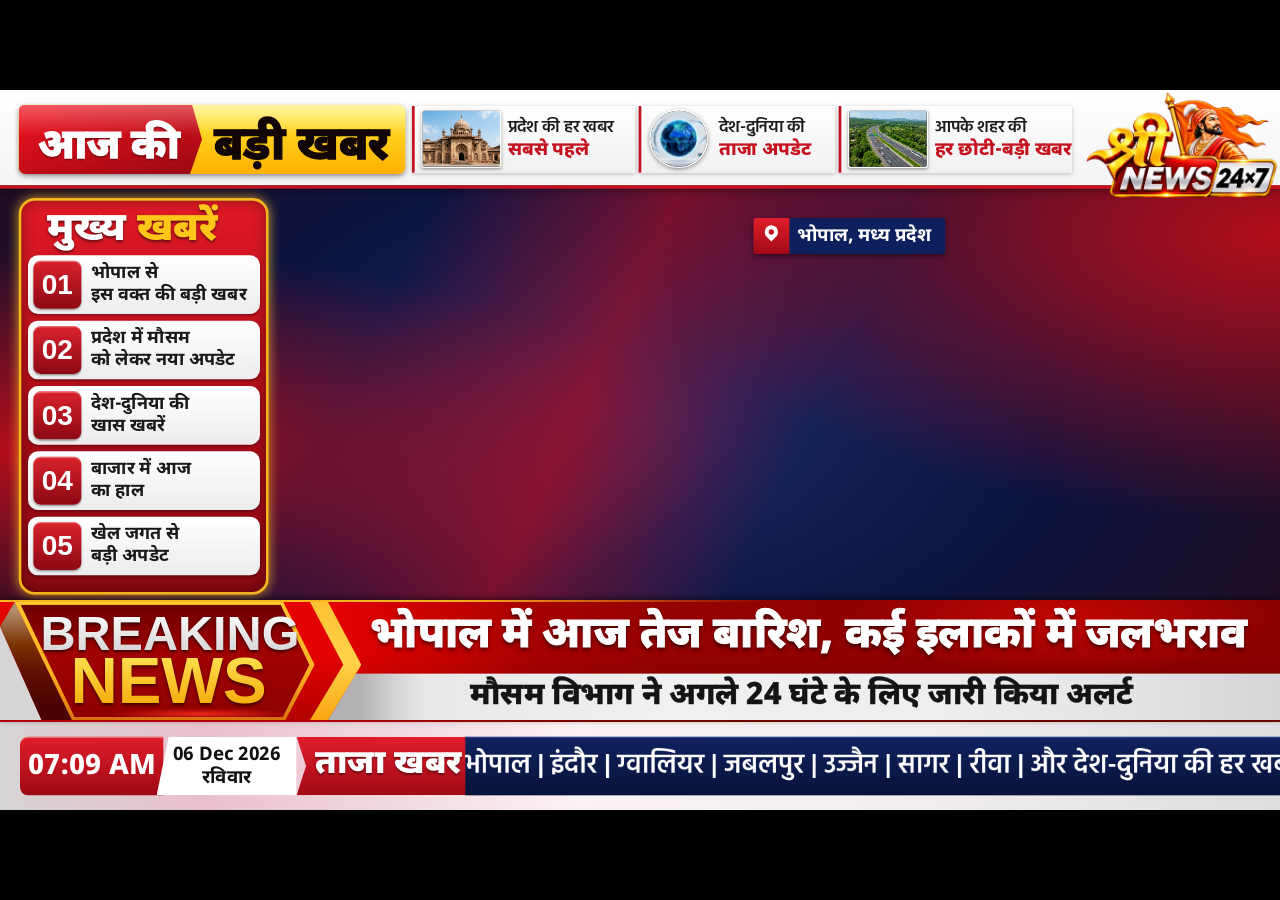
==== mobile_app/assets/web/index.html @ f92a4a5c "Add complete production-ready Flutter mobile app with local on-device FFmpeg, live Web UI monitor, E" ====
<!DOCTYPE html>
<html lang="hi">
<head>
<meta charset="UTF-8">
<meta name="viewport" content="width=device-width, initial-scale=1">
<title>SHRI NEWS 24×7 – Broadcast Template</title>
<link href="https://fonts.googleapis.com/css2?family=Hind:wght@500;600;700;800&family=Noto+Sans+Devanagari:wght@600;700;800;900&display=swap" rel="stylesheet">
<style>
@font-face {
  font-family: 'Hind';
  src: url('../fonts/Hind-Bold.ttf') format('truetype');
  font-weight: 700 900;
}
@font-face {
  font-family: 'Hind';
  src: url('../fonts/Hind-Regular.ttf') format('truetype');
  font-weight: 400 600;
}

*{box-sizing:border-box;margin:0;padding:0}
html,body{width:100%;height:100%;background:#000;overflow:hidden}
body{display:flex;align-items:center;justify-content:center}
#canvas{position:absolute;left:50%;top:50%;width:1920px;height:1080px;transform-origin:0 0;overflow:hidden;
 font-family:'Hind','Noto Sans Devanagari',sans-serif;font-weight:700;color:#111;
 background:radial-gradient(ellipse at 50% 45%,#1b2a6b 0%,#0c1440 45%,#2a0a14 100%)}
.abs{position:absolute}

/* backdrop red glow */
.glow{position:absolute;inset:0;background:
 linear-gradient(115deg,transparent 30%,rgba(200,10,25,.55) 45%,transparent 60%),
 radial-gradient(ellipse at 0 50%,#b30d1c 0,transparent 40%),
 radial-gradient(ellipse at 100% 20%,#b30d1c 0,transparent 35%);z-index:2}

/* HEADER NAVBAR */
#header{left:0;top:0;width:1920px;height:148px;background:linear-gradient(#ffffff,#f4f4f4);border-bottom:5px solid #c4121f;box-shadow:0 4px 14px rgba(0,0,0,.45);z-index:10}

/* BANNER */
#banner{left:28px;top:22px;width:580px;height:104px;border-radius:10px;overflow:hidden;background:linear-gradient(180deg,#fff27a 0,#ffd21f 40%,#ffb000 100%);box-shadow:0 3px 8px rgba(0,0,0,.45);z-index:20}
#banner:after{content:"";position:absolute;inset:0;background:linear-gradient(180deg,rgba(255,255,255,.3),rgba(255,255,255,0) 45%);pointer-events:none}
#banner .red{position:absolute;left:0;top:0;width:290px;height:104px;background:linear-gradient(165deg,#f2131f 0,#c30d18 55%,#960812 100%);clip-path:polygon(0 0,260px 0,275px 52px,257px 104px,0 104px)}
.fit{position:absolute;white-space:nowrap;line-height:1;transform:translate(-50%,-50%);width:max-content;font-family:'Hind','Noto Sans Devanagari',sans-serif}
.bt1{color:#fff;font-weight:800;-webkit-text-stroke:2px #fff;text-shadow:0 3px 3px rgba(0,0,0,.45);z-index:2}
.bt2{color:#120606;font-weight:800;-webkit-text-stroke:2px #120606;z-index:2}

/* HEADER CARDS */
.card{top:24px;height:100px;background:linear-gradient(#ffffff,#f0f0f0);border-left:4px solid #c4121f;box-shadow:0 2px 6px rgba(0,0,0,.25);display:flex;flex-direction:column;justify-content:center;z-index:20}
.card.card-1{left:618px;width:334px;padding-left:140px}
.card.card-2{left:958px;width:294px;padding-left:116px}
.card.card-3{left:1258px;width:350px;padding-left:140px}

.card .a{font-size:25px;line-height:32px;color:#1c1c1c;font-weight:600;letter-spacing:-0.2px}
.card .b{font-size:28px;line-height:34px;color:#c4121f;font-weight:800;letter-spacing:-0.2px}

.thumb-box{position:absolute;left:10px;top:5px;width:120px;height:88px;border-radius:4px;border:2px solid #fff;box-shadow:0 2px 5px rgba(0,0,0,.4);overflow:hidden;background:#222;display:flex;align-items:center;justify-content:center}
.thumb-box img{width:100%;height:100%;object-fit:cover;display:block}

/* Globe circular thumbnail */
.thumb-box.globe-box{left:12px;top:5px;width:88px;height:88px;border-radius:50%;border:2px solid #ffffff;box-shadow:0 2px 6px rgba(0,0,0,.45)}

/* LOGO BADGE */
#logo {
  left: 1625px;
  top: 0px;
  width: 295px;
  height: 172px;
  z-index: 30;
  display: flex;
  align-items: center;
  justify-content: center;
  overflow: hidden;
}
#logo img, #logo #logoImg {
  width: 100%;
  height: 100%;
  object-fit: contain;
  display: block;
}

/* LEFT PANEL */
#left{left:28px;top:162px;width:375px;height:595px;border-radius:24px;border:4px solid #f5b81c;
 background:linear-gradient(180deg,#e01a25,#a50b17 60%,#8a0813);box-shadow:0 0 18px rgba(255,190,40,.8),inset 0 0 20px rgba(0,0,0,.35);z-index:20}
#left h2{position:absolute;left:38px;top:4px;font-size:60px;line-height:80px;font-weight:900;color:#fff;text-shadow:0 3px 4px rgba(0,0,0,.5)}
#left h2 span{color:#ffc61a}
.news{position:absolute;left:10px;width:348px;height:88px;border-radius:15px;background:linear-gradient(#ffffff,#ececec);box-shadow:0 2px 4px rgba(0,0,0,.4);display:flex;align-items:center}
.num{width:72px;height:72px;margin-left:8px;border-radius:11px;background:linear-gradient(#d9232d,#8d0813);color:#fff;font:800 42px/72px 'Hind',sans-serif;text-align:center;box-shadow:inset 0 2px 0 rgba(255,255,255,.35),0 2px 3px rgba(0,0,0,.4)}
.news .tx{margin-left:14px;font-size:27px;line-height:33px;color:#1a1a1a;font-weight:700;width:235px}

/* LOCATION TAG */
#loc{left:1130px;top:192px;height:54px;display:flex;box-shadow:0 3px 8px rgba(0,0,0,.5);z-index:20;border-radius:4px;overflow:hidden}
#loc .pin{width:54px;height:54px;background:linear-gradient(#e11d2a,#a00a16);position:relative}
#loc .pin:after{content:"";position:absolute;left:17px;top:10px;width:20px;height:20px;border-radius:50% 50% 50% 0;background:#fff;transform:rotate(-45deg);top:11px}
#loc .pin:before{content:"";position:absolute;left:23px;top:17px;width:8px;height:8px;border-radius:50%;background:#c4121f;z-index:2}
#loc .nm{background:#0d1f5c;color:#fff;font-size:28px;line-height:54px;padding:0 22px 0 12px;font-weight:700}

/* MAIN AREA FRAME (footage frame) */
#frame{left:575px;top:173px;width:770px;height:567px;border:none;box-shadow:none;background:transparent;z-index:4}

/* BREAKING NEWS BAND */
#brk{left:0;top:765px;width:1920px;height:183px;overflow:hidden;box-shadow:0 -3px 8px rgba(0,0,0,.5);
 background:radial-gradient(ellipse 320px 90px at 1600px 25px,rgba(235,10,5,.55),transparent),
 linear-gradient(180deg,rgba(0,0,0,0) 0,rgba(0,0,0,0) 45%,rgba(0,0,0,.22) 100%),
 linear-gradient(90deg,#e30101 0,#e30101 26%,#c80300 34%,#a50100 42%,#960101 52%,#900100 70%,#8c0100 100%);z-index:20}
#brk:before{content:"";position:absolute;left:0;top:0;width:100%;height:3px;background:linear-gradient(90deg,#f9b61e 0,#f9b61e 35%,rgba(249,182,30,0) 60%);z-index:9}

#sub{position:absolute;left:480px;top:110px;width:1440px;height:70px;background:linear-gradient(90deg,#b3b1b1 0,#b3b1b1 4%,#d6d4d4 8%,#e9e8e8 11%,#f0f0ef 36%,#efeeed 64%,#e2e3e3 85%,#d5d5d5 100%);clip-path:polygon(54px 0,100% 0,100% 100%,12px 100%)}
#brk .hs{color:#fff;font-weight:800;text-shadow:0 4px 6px rgba(0,0,0,.6);-webkit-text-stroke:1.5px #fff}
#sub .st{color:#141414;font-weight:800;-webkit-text-stroke:0.5px #141414}
#hl{position:absolute;left:545px;width:1335px;top:10px;height:90px;display:flex;align-items:center;justify-content:center;text-align:center;white-space:nowrap;overflow:hidden;z-index:22;transform:none !important}
#subt{position:absolute;left:65px;width:1315px;top:0;height:70px;display:flex;align-items:center;justify-content:center;text-align:center;white-space:nowrap;overflow:hidden;z-index:22;transform:none !important}

#band{position:absolute;inset:0;background:linear-gradient(180deg,#b0906f 0,#b4906f 8%,#7c3304 36%,#5e0e04 60%,#4c0303 85%,#490101 100%);clip-path:polygon(0 40px,22px 3px,108px 180px,62px 180px)}
#lc{position:absolute;inset:0;background:#d7d6d6;clip-path:polygon(0 40px,62px 180px,0 180px)}
#hexo,#hexi,#gold{position:absolute;left:0;top:0;width:560px;height:183px}
#hexo{background:linear-gradient(180deg,#ffc933 0,#f9b020 60%,#d9700e 100%);clip-path:polygon(22px 3px,425px 3px,472px 97px,428px 180px,108px 180px)}
#hexi{background:radial-gradient(ellipse 140px 9px at 300px 171px,rgba(255,45,30,.8),transparent),linear-gradient(180deg,#650100 0,#7a0000 14%,#a00200 44%,#940100 80%,#8c0100 100%);clip-path:polygon(31px 7px,421px 7px,464px 97px,424px 176px,112px 176px)}
#gold{background:linear-gradient(180deg,#fcc132 0,#ffd24a 50%,#f9a510 100%);clip-path:polygon(465px 3px,492px 3px,542px 97px,492px 180px,465px 180px,515px 97px)}

#bn1,#bn2{font-family:Arial,Helvetica,sans-serif;font-weight:900;color:transparent;-webkit-background-clip:text;background-clip:text;filter:drop-shadow(0 3px 2px rgba(0,0,0,.6))}
#bn1{background-image:linear-gradient(180deg,#fff,#cfcfcf)}
#bn2{background-image:linear-gradient(180deg,#ffe85a,#f4a400)}

/* BOTTOM TICKER & TIME BAR */
#under{left:0;top:948px;width:1920px;height:132px;background:linear-gradient(90deg,#d6d4d4 0,#e9c0cc 16%,#faf1f2 45%,#f2eeee 70%,#dedede 100%);z-index:18}
#time{left:30px;top:970px;width:215px;height:88px;border-radius:12px 0 0 12px;background:linear-gradient(#e11d2a,#9c0914);color:#fff;font-size:42px;line-height:92px;text-align:center;font-weight:800;box-shadow:inset 0 2px 0 rgba(255,255,255,.35);z-index:22}
#date{left:235px;top:970px;width:210px;height:88px;background:#fff;clip-path:polygon(18px 0,100% 0,100% 100%,0 100%);text-align:center;font-size:28px;line-height:34px;padding-top:11px;color:#111;font-weight:700;z-index:22}
#label{left:445px;top:970px;width:260px;height:88px;background:linear-gradient(#e11d2a,#a00a16);clip-path:polygon(0 0,100% 0,100% 100%,0 100%,14px 50%);color:#fff;font-size:50px;line-height:84px;font-weight:900;text-align:center;padding-left:14px;text-shadow:0 3px 3px rgba(0,0,0,.4);z-index:22}
#ticker{left:698px;top:970px;width:1222px;height:88px;background:linear-gradient(#10215f,#081338);overflow:hidden;border-top:2px solid #2a3f8f;z-index:22}
#track{position:absolute;left:0;top:0;white-space:nowrap;display:inline-block;color:#fff;font-size:40px;line-height:84px;font-weight:600;animation:scroll 40s linear infinite;will-change:transform}
#track span{padding-right:140px}
@keyframes scroll{from{transform:translateX(0)}to{transform:translateX(-50%)}}
</style>
</head>
<body>
<div id="canvas">
 <div class="glow"></div>

 <!-- HEADER -->
 <div id="header" class="abs"></div>

 <!-- BANNER -->
 <div id="banner" class="abs">
  <div class="red"></div>
  <div class="fit bt1" data-w="212" data-cx="136" data-by="81">आज की</div>
  <div class="fit bt2" data-w="265" data-cx="425" data-by="81">बड़ी खबर</div>
 </div>

 <!-- 3 TOP CARDS WITH IMAGES -->
 <!-- Card 1: Palace -->
 <div class="card card-1 abs">
  <div class="thumb-box"><img src="palace.jpg" alt="प्रदेश की हर खबर"></div>
  <div class="a">प्रदेश की हर खबर</div>
  <div class="b">सबसे पहले</div>
 </div>

 <!-- Card 2: Globe -->
 <div class="card card-2 abs">
  <div class="thumb-box globe-box"><img src="globe.jpg" alt="देश-दुनिया की"></div>
  <div class="a">देश-दुनिया की</div>
  <div class="b">ताजा अपडेट</div>
 </div>

 <!-- Card 3: Street / Highway -->
 <div class="card card-3 abs">
  <div class="thumb-box"><img src="highway.jpg" alt="आपके शहर की"></div>
  <div class="a">आपके शहर की</div>
  <div class="b">हर छोटी-बड़ी खबर</div>
 </div>

 <!-- TOP RIGHT LOGO BADGE -->
 <div id="logo" class="abs">
  <img id="logoImg" src="logo.png" alt="Channel Logo">
 </div>

 <!-- LEFT PANEL -->
 <div id="left" class="abs">
  <h2>मुख्य <span>खबरें</span></h2>
  <div id="list"></div>
 </div>

 <!-- FOOTAGE FRAME & LOCATION -->
 <div id="frame" class="abs"></div>
 <div id="loc" class="abs"><div class="pin"></div><div class="nm" id="location"></div></div>

 <!-- BREAKING NEWS BANNER -->
 <div id="brk" class="abs">
  <div id="sub"><div id="subt" class="fit st" data-w="1023" data-max="52" data-cx="686" data-by="54"></div></div>
  <div id="hl" class="fit hs" data-w="1230" data-max="80" data-cx="1210" data-by="83"></div>
  <div id="band"></div><div id="lc"></div>
  <div id="hexo"></div><div id="hexi"></div><div id="gold"></div>
  <div id="bn1" class="fit" data-w="380" data-cx="255" data-by="77">BREAKING</div>
  <div id="bn2" class="fit" data-w="285" data-cx="254" data-by="155">NEWS</div>
 </div>

 <!-- BOTTOM BAR -->
 <div id="under" class="abs"></div>
 <div id="time" class="abs"></div>
 <div id="date" class="abs"></div>
 <div id="label" class="abs">ताजा खबर</div>
 <div id="ticker" class="abs"><div id="track"></div></div>
</div>

<script>
const CONFIG = {
  mainHeadline: "भोपाल में आज तेज बारिश, कई इलाकों में जलभराव",
  subtitle: "मौसम विभाग ने अगले 24 घंटे के लिए जारी किया अलर्ट",
  location: "भोपाल, मध्य प्रदेश",
  sideHeadlines: [
    "भोपाल से<br>इस वक्त की बड़ी खबर",
    "प्रदेश में मौसम<br>को लेकर नया अपडेट",
    "देश-दुनिया की<br>खास खबरें",
    "बाजार में आज<br>का हाल",
    "खेल जगत से<br>बड़ी अपडेट"
  ],
  tickerText: "भोपाल | इंदौर | ग्वालियर | जबलपुर | उज्जैन | सागर | रीवा | और देश-दुनिया की हर खबर",
  useSystemClock: true,          // false = use fixedTime/fixedDate
  fixedTime: "10:25 AM",
  fixedDate: "28 Oct 2026",
  fixedWeekday: "मंगलवार"
};

const $ = id => document.getElementById(id);
$('hl').textContent = CONFIG.mainHeadline;
$('subt').textContent = CONFIG.subtitle;
$('location').textContent = CONFIG.location;
$('list').innerHTML = CONFIG.sideHeadlines.map((h,i)=>
  `<div class="news" style="top:${82+i*98}px"><div class="num">0${i+1}</div><div class="tx">${h}</div></div>`).join('');
$('track').innerHTML = `<span>${CONFIG.tickerText}</span><span>${CONFIG.tickerText}</span>`;

const days = ["रविवार","सोमवार","मंगलवार","बुधवार","गुरुवार","शुक्रवार","शनिवार"];
const mons = ["Jan","Feb","Mar","Apr","May","Jun","Jul","Aug","Sep","Oct","Nov","Dec"];
function tick(){
  if(!CONFIG.useSystemClock){
    $('time').textContent = CONFIG.fixedTime;
    $('date').innerHTML = CONFIG.fixedDate + "<br>" + CONFIG.fixedWeekday;
    return;
  }
  const d = new Date();
  let h = d.getHours(), ap = h>=12?"PM":"AM"; h = h%12||12;
  $('time').textContent = `${String(h).padStart(2,'0')}:${String(d.getMinutes()).padStart(2,'0')} ${ap}`;
  $('date').innerHTML = `${String(d.getDate()).padStart(2,'0')} ${mons[d.getMonth()]} ${d.getFullYear()}<br>${days[d.getDay()]}`;
}
tick(); setInterval(tick, 1000);

const _cv=document.createElement('canvas').getContext('2d');
function fitAll(){
  document.querySelectorAll('.fit').forEach(el=>{
    if(el.id==='hl'){
      const cs=getComputedStyle(el);
      _cv.font=(cs.fontWeight||'800')+' 100px '+(cs.fontFamily||"'Hind', sans-serif");
      const m=_cv.measureText(el.textContent);
      let fs=Math.min(68, Math.max(38, Math.floor(100*1335/(m.width||1))));
      el.style.fontSize=fs+'px';
      return;
    }
    if(el.id==='subt'){
      const cs=getComputedStyle(el);
      _cv.font=(cs.fontWeight||'800')+' 100px '+(cs.fontFamily||"'Hind', sans-serif");
      const m=_cv.measureText(el.textContent);
      let fs=Math.min(46, Math.max(26, Math.floor(100*1315/(m.width||1))));
      el.style.fontSize=fs+'px';
      return;
    }
    const cs=getComputedStyle(el);
    _cv.font=(cs.fontWeight||'800')+' 100px '+(cs.fontFamily||"'Hind', sans-serif");
    const m=_cv.measureText(el.textContent);
    const L=m.actualBoundingBoxLeft||0, Rr=m.actualBoundingBoxRight||m.width;
    const inkW=(L+Rr)||m.width, inkH=(m.actualBoundingBoxAscent+m.actualBoundingBoxDescent)||0;
    let fs=100*(+el.dataset.w)/(inkW||1);
    if(el.dataset.h&&inkH) fs=Math.min(fs,100*(+el.dataset.h)/inkH);
    if(el.dataset.max) fs=Math.min(fs,+el.dataset.max);
    const k=fs/100;
    const fa=m.fontBoundingBoxAscent, fd=m.fontBoundingBoxDescent;
    const lineCentreAboveBase=(fa!==undefined)?(fa-fd)/2*k:fs*0.3;
    const dx=(Rr-L)/2*k-m.width*k/2;
    el.style.fontSize=fs+'px';
    el.style.left=(+el.dataset.cx-dx)+'px';
    el.style.top=(+el.dataset.by-lineCentreAboveBase)+'px';
  });
}
fitAll(); addEventListener('load',fitAll); setTimeout(fitAll,1200);
if(document.fonts&&document.fonts.load){
  Promise.all([document.fonts.load('800 40px Hind','आज'),document.fonts.load('800 40px "Noto Sans Devanagari"','आज')]).then(fitAll).catch(()=>{});
}

function fit(){
  const s = Math.min(innerWidth/1920, innerHeight/1080);
  const c = $('canvas');
  c.style.transform = `scale(${s})`;
  c.style.marginLeft = (-960*s)+'px';
  c.style.marginTop = (-540*s)+'px';
}
addEventListener('resize', fit); fit();
</script>
</body>
</html>
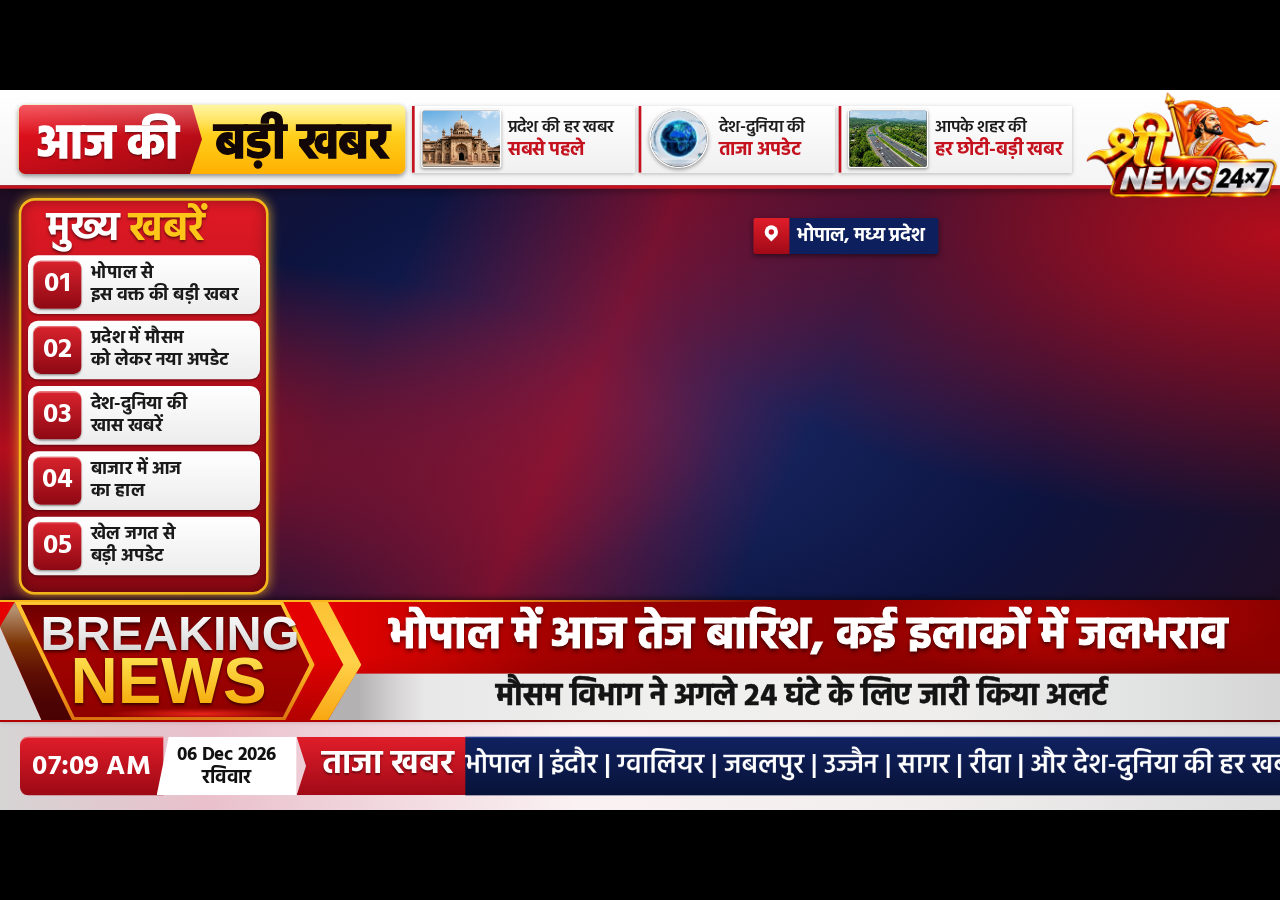
==== commit a588e1b3: "fix(flutter): restore verified 3.24.5 CI scaffold with Appodeal mirror, native Edge-TTS WebSocket, a" ====
--- a/mobile_app/assets/web/index.html
+++ b/mobile_app/assets/web/index.html
@@ -8,12 +8,12 @@
 <style>
 @font-face {
   font-family: 'Hind';
-  src: url('../fonts/Hind-Bold.ttf') format('truetype');
+  src: url('fonts/Hind-Bold.ttf') format('truetype'), url('../fonts/Hind-Bold.ttf') format('truetype');
   font-weight: 700 900;
 }
 @font-face {
   font-family: 'Hind';
-  src: url('../fonts/Hind-Regular.ttf') format('truetype');
+  src: url('fonts/Hind-Regular.ttf') format('truetype'), url('../fonts/Hind-Regular.ttf') format('truetype');
   font-weight: 400 600;
 }
 
@@ -290,6 +290,24 @@
   c.style.marginTop = (-540*s)+'px';
 }
 addEventListener('resize', fit); fit();
+
+window.prepareForOverlayExport = function() {
+  document.body.style.background = 'transparent';
+  var cv = $('canvas');
+  if (cv) cv.style.background = 'transparent';
+  var gl = document.querySelector('.glow');
+  if (gl) gl.style.display = 'none';
+  var fr = $('frame');
+  if (fr) fr.style.background = 'transparent';
+};
+
+window.restoreAfterOverlayExport = function() {
+  document.body.style.background = '#000';
+  var cv = $('canvas');
+  if (cv) cv.style.background = 'radial-gradient(ellipse at 50% 45%,#1b2a6b 0%,#0c1440 45%,#2a0a14 100%)';
+  var gl = document.querySelector('.glow');
+  if (gl) gl.style.display = 'block';
+};
 </script>
 </body>
 </html>
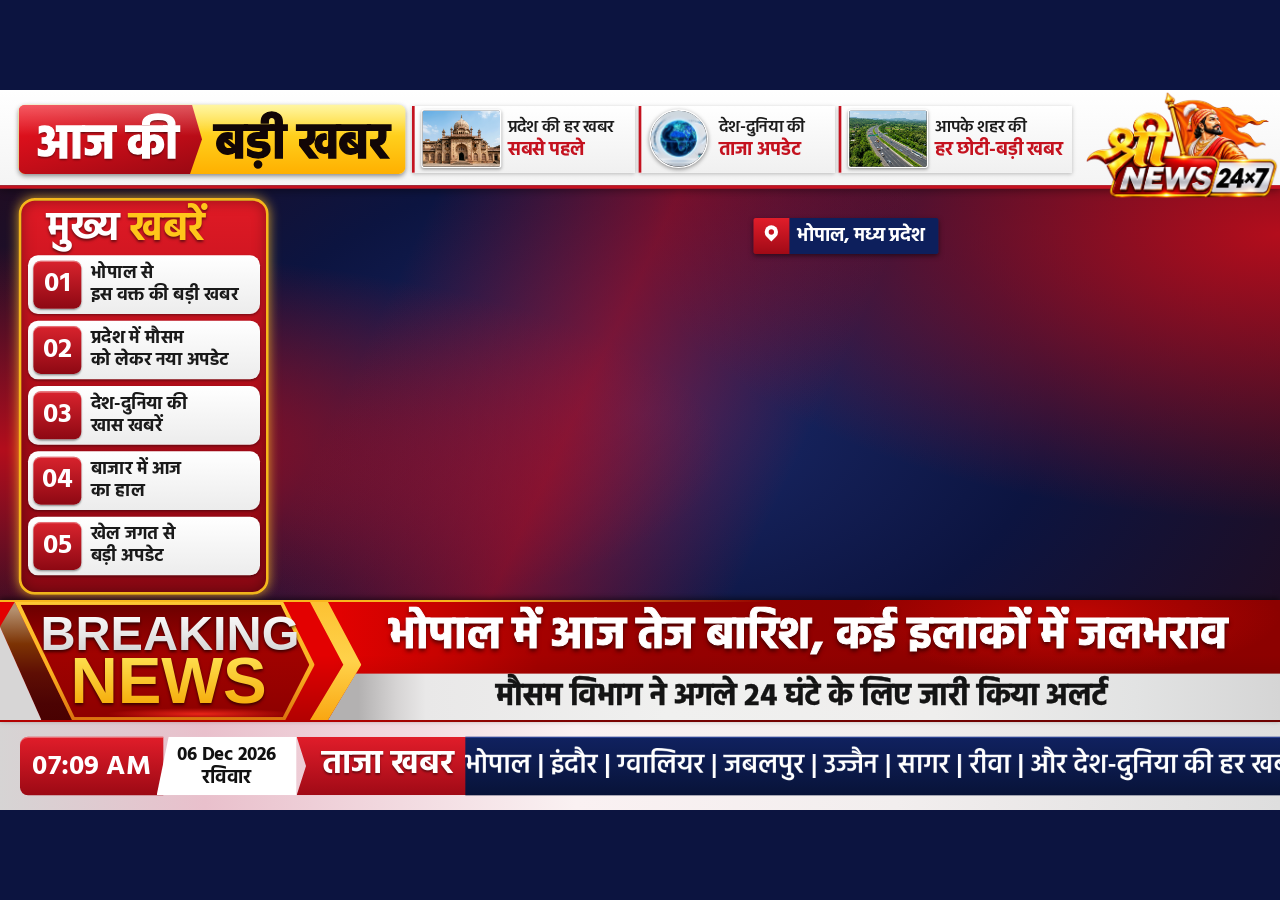
==== commit 9c74a15d: "fix(mobile): resolve WebView monitor canvas alignment and add resilient TTS with Google Hindi fallba" ====
--- a/mobile_app/assets/web/index.html
+++ b/mobile_app/assets/web/index.html
@@ -18,9 +18,9 @@
 }
 
 *{box-sizing:border-box;margin:0;padding:0}
-html,body{width:100%;height:100%;background:#000;overflow:hidden}
-body{display:flex;align-items:center;justify-content:center}
-#canvas{position:absolute;left:50%;top:50%;width:1920px;height:1080px;transform-origin:0 0;overflow:hidden;
+html,body{width:100%;height:100%;background:#0c1440;overflow:hidden;margin:0;padding:0}
+body{display:block;position:relative}
+#canvas{position:absolute;left:0;top:0;width:1920px;height:1080px;transform-origin:top left;overflow:hidden;
  font-family:'Hind','Noto Sans Devanagari',sans-serif;font-weight:700;color:#111;
  background:radial-gradient(ellipse at 50% 45%,#1b2a6b 0%,#0c1440 45%,#2a0a14 100%)}
 .abs{position:absolute}
@@ -283,13 +283,25 @@
 }
 
 function fit(){
-  const s = Math.min(innerWidth/1920, innerHeight/1080);
+  const vw = window.innerWidth || document.documentElement.clientWidth || document.body.clientWidth || 360;
+  const vh = window.innerHeight || document.documentElement.clientHeight || document.body.clientHeight || 202;
+  const s = Math.min(vw / 1920, vh / 1080);
   const c = $('canvas');
-  c.style.transform = `scale(${s})`;
-  c.style.marginLeft = (-960*s)+'px';
-  c.style.marginTop = (-540*s)+'px';
-}
-addEventListener('resize', fit); fit();
+  if (c) {
+    c.style.transformOrigin = 'top left';
+    c.style.transform = 'scale(' + s + ')';
+    c.style.left = Math.max(0, (vw - 1920 * s) / 2) + 'px';
+    c.style.top = Math.max(0, (vh - 1080 * s) / 2) + 'px';
+    c.style.marginLeft = '0px';
+    c.style.marginTop = '0px';
+  }
+}
+window.addEventListener('resize', fit);
+window.addEventListener('load', fit);
+fit();
+setTimeout(fit, 100);
+setTimeout(fit, 400);
+setTimeout(fit, 1000);
 
 window.prepareForOverlayExport = function() {
   document.body.style.background = 'transparent';
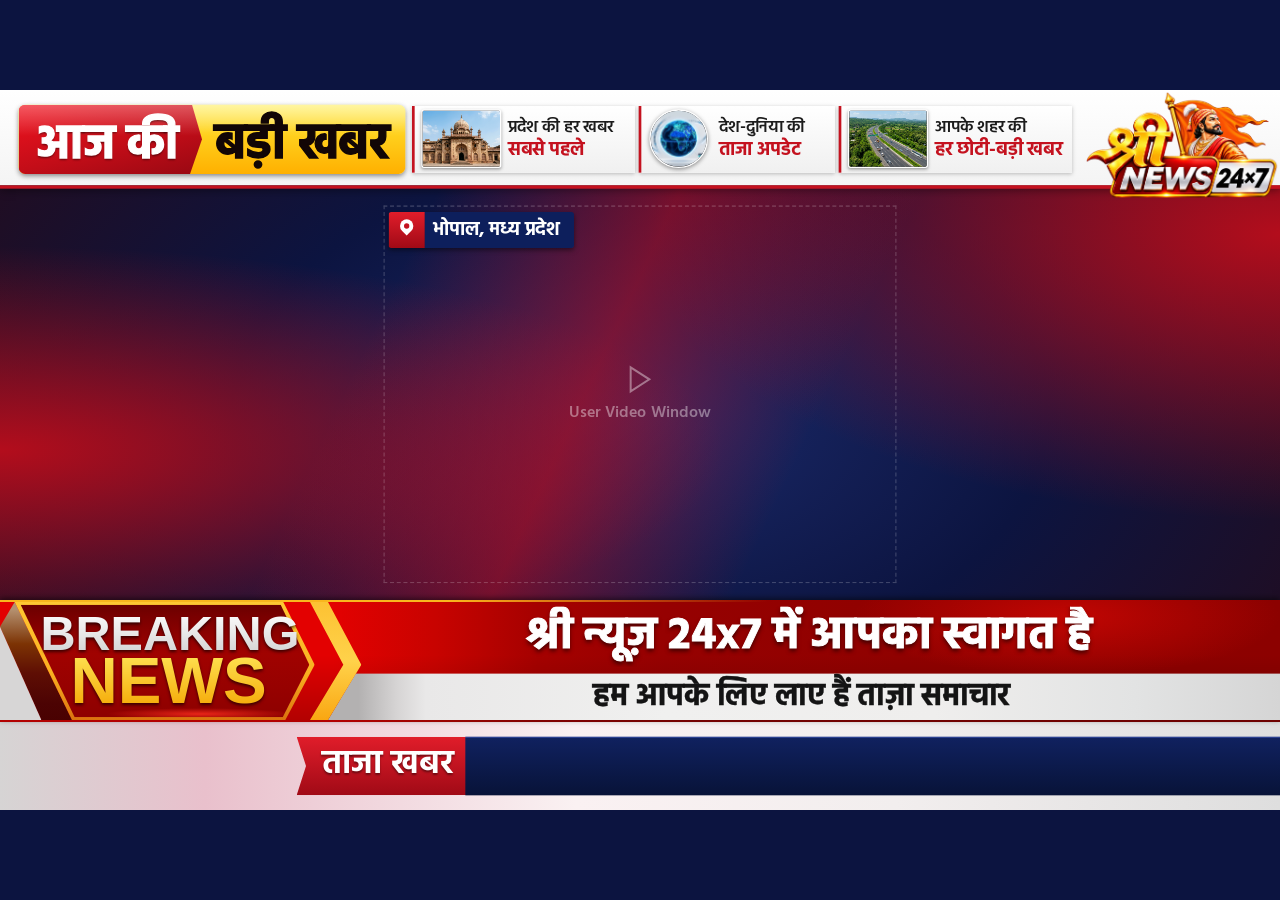
==== commit 6f098ff7: "feat(mobile): match 100% web architecture from 6b456bd with in-frame live footage, 4-step setup, 4 T" ====
--- a/mobile_app/assets/web/index.html
+++ b/mobile_app/assets/web/index.html
@@ -78,7 +78,7 @@
 
 /* LEFT PANEL */
 #left{left:28px;top:162px;width:375px;height:595px;border-radius:24px;border:4px solid #f5b81c;
- background:linear-gradient(180deg,#e01a25,#a50b17 60%,#8a0813);box-shadow:0 0 18px rgba(255,190,40,.8),inset 0 0 20px rgba(0,0,0,.35);z-index:20}
+ background:linear-gradient(180deg,#e01a25,#a50b17 60%,#8a0813);box-shadow:0 0 18px rgba(255,190,40,.8),inset 0 0 20px rgba(0,0,0,.35);z-index:20;display:none;}
 #left h2{position:absolute;left:38px;top:4px;font-size:60px;line-height:80px;font-weight:900;color:#fff;text-shadow:0 3px 4px rgba(0,0,0,.5)}
 #left h2 span{color:#ffc61a}
 .news{position:absolute;left:10px;width:348px;height:88px;border-radius:15px;background:linear-gradient(#ffffff,#ececec);box-shadow:0 2px 4px rgba(0,0,0,.4);display:flex;align-items:center}
@@ -86,14 +86,17 @@
 .news .tx{margin-left:14px;font-size:27px;line-height:33px;color:#1a1a1a;font-weight:700;width:235px}
 
 /* LOCATION TAG */
-#loc{left:1130px;top:192px;height:54px;display:flex;box-shadow:0 3px 8px rgba(0,0,0,.5);z-index:20;border-radius:4px;overflow:hidden}
+#loc{left:583px;top:183px;height:54px;display:flex;box-shadow:0 3px 8px rgba(0,0,0,.5);z-index:20;border-radius:4px;overflow:hidden}
 #loc .pin{width:54px;height:54px;background:linear-gradient(#e11d2a,#a00a16);position:relative}
 #loc .pin:after{content:"";position:absolute;left:17px;top:10px;width:20px;height:20px;border-radius:50% 50% 50% 0;background:#fff;transform:rotate(-45deg);top:11px}
 #loc .pin:before{content:"";position:absolute;left:23px;top:17px;width:8px;height:8px;border-radius:50%;background:#c4121f;z-index:2}
 #loc .nm{background:#0d1f5c;color:#fff;font-size:28px;line-height:54px;padding:0 22px 0 12px;font-weight:700}
 
 /* MAIN AREA FRAME (footage frame) */
-#frame{left:575px;top:173px;width:770px;height:567px;border:none;box-shadow:none;background:transparent;z-index:4}
+#frame{left:575px;top:173px;width:770px;height:567px;border:none;box-shadow:none;background:transparent;z-index:4;overflow:hidden;}
+
+/* NEWS ANCHOR LAYER */
+#anchor{display:none;position:absolute;z-index:14;pointer-events:none;align-items:flex-end;justify-content:center;width:720px;height:620px;}
 
 /* BREAKING NEWS BAND */
 #brk{left:0;top:765px;width:1920px;height:183px;overflow:hidden;box-shadow:0 -3px 8px rgba(0,0,0,.5);
@@ -121,8 +124,8 @@
 
 /* BOTTOM TICKER & TIME BAR */
 #under{left:0;top:948px;width:1920px;height:132px;background:linear-gradient(90deg,#d6d4d4 0,#e9c0cc 16%,#faf1f2 45%,#f2eeee 70%,#dedede 100%);z-index:18}
-#time{left:30px;top:970px;width:215px;height:88px;border-radius:12px 0 0 12px;background:linear-gradient(#e11d2a,#9c0914);color:#fff;font-size:42px;line-height:92px;text-align:center;font-weight:800;box-shadow:inset 0 2px 0 rgba(255,255,255,.35);z-index:22}
-#date{left:235px;top:970px;width:210px;height:88px;background:#fff;clip-path:polygon(18px 0,100% 0,100% 100%,0 100%);text-align:center;font-size:28px;line-height:34px;padding-top:11px;color:#111;font-weight:700;z-index:22}
+#time{left:30px;top:970px;width:215px;height:88px;border-radius:12px 0 0 12px;background:linear-gradient(#e11d2a,#9c0914);color:#fff;font-size:42px;line-height:92px;text-align:center;font-weight:800;box-shadow:inset 0 2px 0 rgba(255,255,255,.35);z-index:22;display:none;}
+#date{left:235px;top:970px;width:210px;height:88px;background:#fff;clip-path:polygon(18px 0,100% 0,100% 100%,0 100%);text-align:center;font-size:28px;line-height:34px;padding-top:11px;color:#111;font-weight:700;z-index:22;display:none;}
 #label{left:445px;top:970px;width:260px;height:88px;background:linear-gradient(#e11d2a,#a00a16);clip-path:polygon(0 0,100% 0,100% 100%,0 100%,14px 50%);color:#fff;font-size:50px;line-height:84px;font-weight:900;text-align:center;padding-left:14px;text-shadow:0 3px 3px rgba(0,0,0,.4);z-index:22}
 #ticker{left:698px;top:970px;width:1222px;height:88px;background:linear-gradient(#10215f,#081338);overflow:hidden;border-top:2px solid #2a3f8f;z-index:22}
 #track{position:absolute;left:0;top:0;white-space:nowrap;display:inline-block;color:#fff;font-size:40px;line-height:84px;font-weight:600;animation:scroll 40s linear infinite;will-change:transform}
@@ -145,21 +148,18 @@
  </div>
 
  <!-- 3 TOP CARDS WITH IMAGES -->
- <!-- Card 1: Palace -->
  <div class="card card-1 abs">
   <div class="thumb-box"><img src="palace.jpg" alt="प्रदेश की हर खबर"></div>
   <div class="a">प्रदेश की हर खबर</div>
   <div class="b">सबसे पहले</div>
  </div>
 
- <!-- Card 2: Globe -->
  <div class="card card-2 abs">
   <div class="thumb-box globe-box"><img src="globe.jpg" alt="देश-दुनिया की"></div>
   <div class="a">देश-दुनिया की</div>
   <div class="b">ताजा अपडेट</div>
  </div>
 
- <!-- Card 3: Street / Highway -->
  <div class="card card-3 abs">
   <div class="thumb-box"><img src="highway.jpg" alt="आपके शहर की"></div>
   <div class="a">आपके शहर की</div>
@@ -178,13 +178,30 @@
  </div>
 
  <!-- FOOTAGE FRAME & LOCATION -->
- <div id="frame" class="abs"></div>
- <div id="loc" class="abs"><div class="pin"></div><div class="nm" id="location"></div></div>
+ <div id="frame" class="abs">
+  <video id="previewFootageVideo" autoplay loop muted playsinline style="display:none;width:100%;height:100%;object-fit:contain;background:transparent;"></video>
+  <div class="footage-placeholder" id="footagePlaceholder" style="display:flex;width:100%;height:100%;flex-direction:column;align-items:center;justify-content:center;color:rgba(255,255,255,0.4);border:2px dashed rgba(255,255,255,0.2);">
+    <svg width="48" height="48" viewBox="0 0 24 24" fill="none" stroke="currentColor" stroke-width="1.5">
+      <polygon points="5 3 19 12 5 21 5 3"></polygon>
+    </svg>
+    <span style="margin-top:8px;font-size:24px;font-weight:600;">User Video Window</span>
+  </div>
+ </div>
+
+ <div id="loc" class="abs">
+  <div class="pin"></div>
+  <div class="nm" id="location">भोपाल, मध्य प्रदेश</div>
+ </div>
+
+ <!-- NEWS ANCHOR LAYER -->
+ <div id="anchor" class="abs">
+  <img src="anchor.png" alt="News Anchor" style="height:100%;width:auto;object-fit:contain;display:block;" onerror="this.style.display='none'">
+ </div>
 
  <!-- BREAKING NEWS BANNER -->
  <div id="brk" class="abs">
-  <div id="sub"><div id="subt" class="fit st" data-w="1023" data-max="52" data-cx="686" data-by="54"></div></div>
-  <div id="hl" class="fit hs" data-w="1230" data-max="80" data-cx="1210" data-by="83"></div>
+  <div id="sub"><div id="subt" class="fit st" data-w="1023" data-max="52" data-cx="686" data-by="54">हम आपके लिए लाए हैं ताज़ा समाचार</div></div>
+  <div id="hl" class="fit hs" data-w="1230" data-max="80" data-cx="1210" data-by="83">श्री न्यूज़ 24x7 में आपका स्वागत है</div>
   <div id="band"></div><div id="lc"></div>
   <div id="hexo"></div><div id="hexi"></div><div id="gold"></div>
   <div id="bn1" class="fit" data-w="380" data-cx="255" data-by="77">BREAKING</div>
@@ -193,51 +210,23 @@
 
  <!-- BOTTOM BAR -->
  <div id="under" class="abs"></div>
- <div id="time" class="abs"></div>
- <div id="date" class="abs"></div>
+ <div id="time" class="abs">10:25 AM</div>
+ <div id="date" class="abs">28 Oct 2026<br>मंगलवार</div>
  <div id="label" class="abs">ताजा खबर</div>
  <div id="ticker" class="abs"><div id="track"></div></div>
 </div>
 
 <script>
-const CONFIG = {
-  mainHeadline: "भोपाल में आज तेज बारिश, कई इलाकों में जलभराव",
-  subtitle: "मौसम विभाग ने अगले 24 घंटे के लिए जारी किया अलर्ट",
-  location: "भोपाल, मध्य प्रदेश",
-  sideHeadlines: [
-    "भोपाल से<br>इस वक्त की बड़ी खबर",
-    "प्रदेश में मौसम<br>को लेकर नया अपडेट",
-    "देश-दुनिया की<br>खास खबरें",
-    "बाजार में आज<br>का हाल",
-    "खेल जगत से<br>बड़ी अपडेट"
-  ],
-  tickerText: "भोपाल | इंदौर | ग्वालियर | जबलपुर | उज्जैन | सागर | रीवा | और देश-दुनिया की हर खबर",
-  useSystemClock: true,          // false = use fixedTime/fixedDate
-  fixedTime: "10:25 AM",
-  fixedDate: "28 Oct 2026",
-  fixedWeekday: "मंगलवार"
-};
-
 const $ = id => document.getElementById(id);
-$('hl').textContent = CONFIG.mainHeadline;
-$('subt').textContent = CONFIG.subtitle;
-$('location').textContent = CONFIG.location;
-$('list').innerHTML = CONFIG.sideHeadlines.map((h,i)=>
-  `<div class="news" style="top:${82+i*98}px"><div class="num">0${i+1}</div><div class="tx">${h}</div></div>`).join('');
-$('track').innerHTML = `<span>${CONFIG.tickerText}</span><span>${CONFIG.tickerText}</span>`;
 
 const days = ["रविवार","सोमवार","मंगलवार","बुधवार","गुरुवार","शुक्रवार","शनिवार"];
 const mons = ["Jan","Feb","Mar","Apr","May","Jun","Jul","Aug","Sep","Oct","Nov","Dec"];
 function tick(){
-  if(!CONFIG.useSystemClock){
-    $('time').textContent = CONFIG.fixedTime;
-    $('date').innerHTML = CONFIG.fixedDate + "<br>" + CONFIG.fixedWeekday;
-    return;
-  }
   const d = new Date();
   let h = d.getHours(), ap = h>=12?"PM":"AM"; h = h%12||12;
-  $('time').textContent = `${String(h).padStart(2,'0')}:${String(d.getMinutes()).padStart(2,'0')} ${ap}`;
-  $('date').innerHTML = `${String(d.getDate()).padStart(2,'0')} ${mons[d.getMonth()]} ${d.getFullYear()}<br>${days[d.getDay()]}`;
+  const timeEl = $('time'), dateEl = $('date');
+  if(timeEl) timeEl.textContent = `${String(h).padStart(2,'0')}:${String(d.getMinutes()).padStart(2,'0')} ${ap}`;
+  if(dateEl) dateEl.innerHTML = `${String(d.getDate()).padStart(2,'0')} ${mons[d.getMonth()]} ${d.getFullYear()}<br>${days[d.getDay()]}`;
 }
 tick(); setInterval(tick, 1000);
 
@@ -277,14 +266,11 @@
     el.style.top=(+el.dataset.by-lineCentreAboveBase)+'px';
   });
 }
-fitAll(); addEventListener('load',fitAll); setTimeout(fitAll,1200);
-if(document.fonts&&document.fonts.load){
-  Promise.all([document.fonts.load('800 40px Hind','आज'),document.fonts.load('800 40px "Noto Sans Devanagari"','आज')]).then(fitAll).catch(()=>{});
-}
+fitAll(); addEventListener('load',fitAll);
 
 function fit(){
-  const vw = window.innerWidth || document.documentElement.clientWidth || document.body.clientWidth || 360;
-  const vh = window.innerHeight || document.documentElement.clientHeight || document.body.clientHeight || 202;
+  const vw = window.innerWidth || document.documentElement.clientWidth || 360;
+  const vh = window.innerHeight || document.documentElement.clientHeight || 202;
   const s = Math.min(vw / 1920, vh / 1080);
   const c = $('canvas');
   if (c) {
@@ -292,33 +278,189 @@
     c.style.transform = 'scale(' + s + ')';
     c.style.left = Math.max(0, (vw - 1920 * s) / 2) + 'px';
     c.style.top = Math.max(0, (vh - 1080 * s) / 2) + 'px';
-    c.style.marginLeft = '0px';
-    c.style.marginTop = '0px';
   }
 }
 window.addEventListener('resize', fit);
 window.addEventListener('load', fit);
 fit();
-setTimeout(fit, 100);
-setTimeout(fit, 400);
-setTimeout(fit, 1000);
-
-window.prepareForOverlayExport = function() {
-  document.body.style.background = 'transparent';
-  var cv = $('canvas');
-  if (cv) cv.style.background = 'transparent';
-  var gl = document.querySelector('.glow');
-  if (gl) gl.style.display = 'none';
-  var fr = $('frame');
-  if (fr) fr.style.background = 'transparent';
-};
-
-window.restoreAfterOverlayExport = function() {
-  document.body.style.background = '#000';
-  var cv = $('canvas');
-  if (cv) cv.style.background = 'radial-gradient(ellipse at 50% 45%,#1b2a6b 0%,#0c1440 45%,#2a0a14 100%)';
-  var gl = document.querySelector('.glow');
-  if (gl) gl.style.display = 'block';
+
+window.setPreviewData = function(data) {
+  if (!data) return;
+
+  // 1. Text Elements
+  if (data.headline !== undefined) {
+    const hl = $('hl');
+    if (hl) hl.textContent = data.headline;
+  }
+  if (data.subtitle !== undefined) {
+    const subt = $('subt');
+    if (subt) subt.textContent = data.subtitle;
+  }
+  if (data.location !== undefined) {
+    const loc = $('location');
+    if (loc) loc.textContent = data.location.replace(/^📍\s*/, '');
+  }
+  if (data.tickerTag !== undefined) {
+    const lbl = $('label');
+    if (lbl) lbl.textContent = data.tickerTag;
+  }
+  if (data.tickerText !== undefined) {
+    const trk = $('track');
+    if (trk) {
+      trk.innerHTML = '<span>' + data.tickerText + '</span><span>' + data.tickerText + '</span>';
+    }
+  }
+
+  // 2. Sidebar Headlines
+  if (data.sidebarItems && Array.isArray(data.sidebarItems)) {
+    const list = $('list');
+    if (list) {
+      list.innerHTML = data.sidebarItems.map((h, i) =>
+        `<div class="news" style="top:${82 + i * 98}px"><div class="num">0${i + 1}</div><div class="tx">${h}</div></div>`
+      ).join('');
+    }
+  }
+
+  // 3. Toggles
+  const showTop = data.topBarEnabled !== false;
+  const showSidebar = !!data.sidebarEnabled;
+  const showLoc = !!data.locationEnabled;
+  const showDateTime = !!data.datetimeEnabled;
+  const showAnchor = !!data.anchorEnabled;
+  const showTicker = !!data.tickerEnabled;
+
+  const hdr = $('header');
+  if (hdr) hdr.style.display = showTop ? 'block' : 'none';
+  const bnr = $('banner');
+  if (bnr) bnr.style.display = showTop ? 'block' : 'none';
+  document.querySelectorAll('.card').forEach(c => { c.style.display = showTop ? 'flex' : 'none'; });
+  const lgo = $('logo');
+  if (lgo) lgo.style.display = showTop ? 'flex' : 'none';
+
+  const left = $('left');
+  if (left) left.style.display = showSidebar ? 'block' : 'none';
+
+  const anchor = $('anchor');
+  if (anchor) anchor.style.display = showAnchor ? 'flex' : 'none';
+
+  const locBox = $('loc');
+  if (locBox) locBox.style.display = showLoc ? 'flex' : 'none';
+
+  const tm = $('time');
+  if (tm) tm.style.display = (showDateTime && showTicker) ? 'block' : 'none';
+  const dt = $('date');
+  if (dt) dt.style.display = (showDateTime && showTicker) ? 'block' : 'none';
+
+  const und = $('under');
+  if (und) und.style.display = showTicker ? 'block' : 'none';
+  const tkr = $('ticker');
+  if (tkr) tkr.style.display = showTicker ? 'block' : 'none';
+  const lbl = $('label');
+  if (lbl) lbl.style.display = showTicker ? 'block' : 'none';
+
+  const brk = $('brk');
+  const brkTop = showTicker ? 765 : 897;
+  if (brk) brk.style.top = brkTop + 'px';
+
+  // 4. Exact Frame and Location Pin Math from static/js/app.js
+  const scaleVal = data.frameScale || 100;
+  const scale = scaleVal / 100;
+  const stdW = 770;
+  const stdH = 567;
+  const topNavBottom = showTop ? 148 : 0;
+  const availH = Math.max(100, brkTop - topNavBottom);
+  const centerVerticalY = Math.max(0, Math.round(topNavBottom + (availH - stdH) / 2));
+
+  let frameW, frameH, frameX, frameY;
+  let anchorX = 100;
+
+  if (scaleVal >= 100) {
+    const t = Math.min(1.0, (scaleVal - 100) / 150);
+    frameW = Math.round(stdW + (1920 - stdW) * t);
+    frameH = Math.round(stdH + (1080 - stdH) * t);
+    const targetCenterY = Math.round((1080 - frameH) / 2);
+    frameY = Math.round(centerVerticalY + (targetCenterY - centerVerticalY) * t);
+  } else {
+    frameW = Math.round(stdW * scale);
+    frameH = Math.round(stdH * scale);
+    frameY = Math.round(centerVerticalY + (stdH - frameH) / 2);
+  }
+
+  if (!showSidebar && !showAnchor) {
+    frameX = Math.round((1920 - frameW) / 2);
+    const freeH = brkTop - topNavBottom;
+    frameY = Math.round(topNavBottom + (freeH - frameH) / 2);
+  } else if (showAnchor && showSidebar) {
+    const openRight = 1000;
+    const stdX = Math.max(0, Math.round(openRight + (1920 - openRight - stdW) / 2));
+    const targetCenterX = Math.round((1920 - frameW) / 2);
+    const t = scaleVal >= 100 ? Math.min(1.0, (scaleVal - 100) / 150) : 0;
+    frameX = Math.round(stdX * (1 - t) + targetCenterX * t);
+    anchorX = 380;
+  } else if (!showAnchor && showSidebar) {
+    const openStart = 400;
+    const openWidth = 1920 - openStart;
+    const stdX = Math.max(0, Math.round(openStart + (openWidth - stdW) / 2));
+    const targetCenterX = Math.round((1920 - frameW) / 2);
+    const t = scaleVal >= 100 ? Math.min(1.0, (scaleVal - 100) / 150) : 0;
+    frameX = Math.round(stdX * (1 - t) + targetCenterX * t);
+  } else if (showAnchor && !showSidebar) {
+    anchorX = 100;
+    const rightStart = 650;
+    const rightWidth = 1920 - rightStart;
+    const stdX = Math.max(0, Math.round(rightStart + (rightWidth - stdW) / 2));
+    const targetCenterX = Math.round((1920 - frameW) / 2);
+    const t = scaleVal >= 100 ? Math.min(1.0, (scaleVal - 100) / 150) : 0;
+    frameX = Math.round(stdX * (1 - t) + targetCenterX * t);
+  }
+
+  const frameEl = $('frame');
+  if (frameEl) {
+    frameEl.style.left = frameX + 'px';
+    frameEl.style.top = frameY + 'px';
+    frameEl.style.width = frameW + 'px';
+    frameEl.style.height = frameH + 'px';
+  }
+
+  if (anchor) {
+    anchor.style.left = anchorX + 'px';
+    anchor.style.top = (brkTop - 620) + 'px';
+  }
+
+  // Location pin pinned strictly to top-left of video frame
+  if (locBox) {
+    locBox.style.left = (frameX + 8) + 'px';
+    locBox.style.top = (frameY + 10) + 'px';
+  }
+
+  // 5. Video Footage Inside #frame
+  const video = $('previewFootageVideo');
+  const placeholder = $('footagePlaceholder');
+  if (video) {
+    video.style.objectFit = (scaleVal >= 180) ? 'cover' : 'contain';
+    if (data.videoSrc) {
+      if (video.src !== data.videoSrc) {
+        video.src = data.videoSrc;
+        video.load();
+      }
+      video.style.display = 'block';
+      if (placeholder) placeholder.style.display = 'none';
+      video.play().catch(function(){});
+    } else {
+      video.removeAttribute('src');
+      video.style.display = 'none';
+      if (placeholder) placeholder.style.display = 'flex';
+    }
+  }
+
+  // 6. Custom Logo
+  if (data.logoSrc) {
+    const logoImg = $('logoImg');
+    if (logoImg) logoImg.src = data.logoSrc;
+  }
+
+  fitAll();
+  fit();
 };
 </script>
 </body>
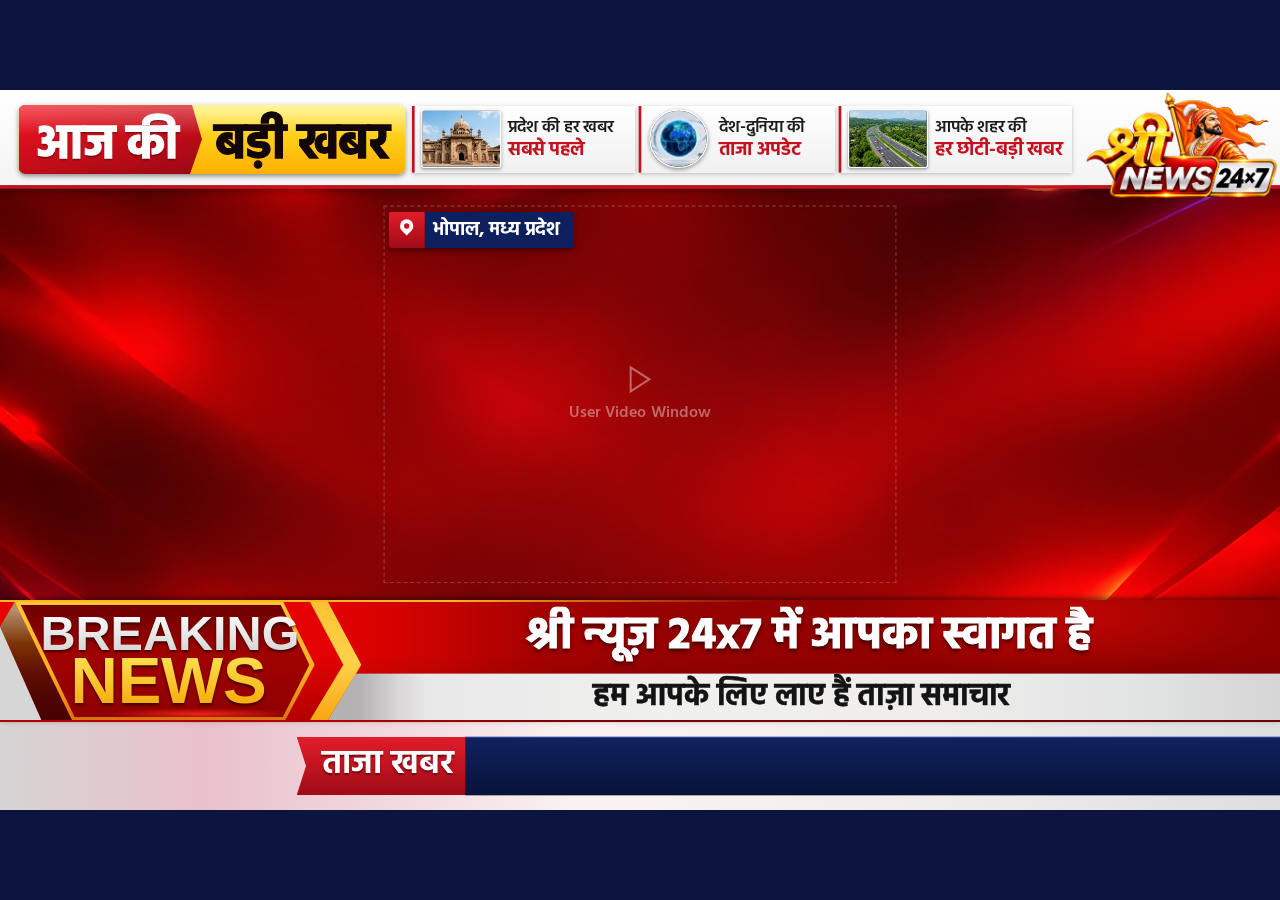
==== commit 26c4045c: "feat(mobile): move video screen size slider directly beneath preview monitor, set waves.png for port" ====
--- a/mobile_app/assets/web/index.html
+++ b/mobile_app/assets/web/index.html
@@ -2,7 +2,7 @@
 <html lang="hi">
 <head>
 <meta charset="UTF-8">
-<meta name="viewport" content="width=device-width, initial-scale=1">
+<meta name="viewport" content="width=device-width, initial-scale=1.0, maximum-scale=1.0, user-scalable=no">
 <title>SHRI NEWS 24×7 – Broadcast Template</title>
 <link href="https://fonts.googleapis.com/css2?family=Hind:wght@500;600;700;800&family=Noto+Sans+Devanagari:wght@600;700;800;900&display=swap" rel="stylesheet">
 <style>
@@ -18,18 +18,28 @@
 }
 
 *{box-sizing:border-box;margin:0;padding:0}
-html,body{width:100%;height:100%;background:#0c1440;overflow:hidden;margin:0;padding:0}
+html,body{
+  width:100%;
+  height:100%;
+  background:#0c1440;
+  overflow:hidden !important;
+  margin:0;
+  padding:0;
+  touch-action:none;
+  -webkit-overflow-scrolling:none;
+  position:fixed;
+  inset:0;
+  user-select:none;
+  -webkit-user-select:none;
+}
 body{display:block;position:relative}
 #canvas{position:absolute;left:0;top:0;width:1920px;height:1080px;transform-origin:top left;overflow:hidden;
  font-family:'Hind','Noto Sans Devanagari',sans-serif;font-weight:700;color:#111;
- background:radial-gradient(ellipse at 50% 45%,#1b2a6b 0%,#0c1440 45%,#2a0a14 100%)}
+ background:#0c1440 url('Glossy%20Red%20News%20Waves.png') no-repeat center center / cover}
 .abs{position:absolute}
 
 /* backdrop red glow */
-.glow{position:absolute;inset:0;background:
- linear-gradient(115deg,transparent 30%,rgba(200,10,25,.55) 45%,transparent 60%),
- radial-gradient(ellipse at 0 50%,#b30d1c 0,transparent 40%),
- radial-gradient(ellipse at 100% 20%,#b30d1c 0,transparent 35%);z-index:2}
+.glow{position:absolute;inset:0;pointer-events:none;background:radial-gradient(ellipse at 50% 50%, rgba(255,20,30,0.15) 0%, transparent 70%);z-index:2}
 
 /* HEADER NAVBAR */
 #header{left:0;top:0;width:1920px;height:148px;background:linear-gradient(#ffffff,#f4f4f4);border-bottom:5px solid #c4121f;box-shadow:0 4px 14px rgba(0,0,0,.45);z-index:10}
@@ -268,9 +278,12 @@
 }
 fitAll(); addEventListener('load',fitAll);
 
+window._previewWidth = null;
+window._previewHeight = null;
+
 function fit(){
-  const vw = window.innerWidth || document.documentElement.clientWidth || 360;
-  const vh = window.innerHeight || document.documentElement.clientHeight || 202;
+  const vw = window._previewWidth || document.documentElement.clientWidth || window.innerWidth || 360;
+  const vh = window._previewHeight || document.documentElement.clientHeight || window.innerHeight || 202;
   const s = Math.min(vw / 1920, vh / 1080);
   const c = $('canvas');
   if (c) {
@@ -282,10 +295,15 @@
 }
 window.addEventListener('resize', fit);
 window.addEventListener('load', fit);
+document.addEventListener('touchmove', function(e){ e.preventDefault(); }, { passive: false });
+document.addEventListener('wheel', function(e){ e.preventDefault(); }, { passive: false });
+window.addEventListener('scroll', function(){ window.scrollTo(0, 0); });
 fit();
 
 window.setPreviewData = function(data) {
   if (!data) return;
+  if (data.previewWidth) window._previewWidth = data.previewWidth;
+  if (data.previewHeight) window._previewHeight = data.previewHeight;
 
   // 1. Text Elements
   if (data.headline !== undefined) {
@@ -347,16 +365,39 @@
   if (locBox) locBox.style.display = showLoc ? 'flex' : 'none';
 
   const tm = $('time');
-  if (tm) tm.style.display = (showDateTime && showTicker) ? 'block' : 'none';
   const dt = $('date');
-  if (dt) dt.style.display = (showDateTime && showTicker) ? 'block' : 'none';
-
   const und = $('under');
+  const tkr = $('ticker');
+  const lbl = $('label');
+
   if (und) und.style.display = showTicker ? 'block' : 'none';
-  const tkr = $('ticker');
   if (tkr) tkr.style.display = showTicker ? 'block' : 'none';
-  const lbl = $('label');
   if (lbl) lbl.style.display = showTicker ? 'block' : 'none';
+
+  if (showDateTime) {
+    if (tm) tm.style.display = showTicker ? 'block' : 'none';
+    if (dt) dt.style.display = showTicker ? 'block' : 'none';
+    if (lbl) {
+      lbl.style.left = '445px';
+      lbl.style.clipPath = 'polygon(0 0,100% 0,100% 100%,0 100%,14px 50%)';
+    }
+    if (tkr) {
+      tkr.style.left = '698px';
+      tkr.style.width = '1222px';
+    }
+  } else {
+    // Time & Date unchecked -> Shift 'ताजा खबर' and ticker all the way to left!
+    if (tm) tm.style.display = 'none';
+    if (dt) dt.style.display = 'none';
+    if (lbl) {
+      lbl.style.left = '28px';
+      lbl.style.clipPath = 'polygon(0 0,100% 0,100% 100%,0 100%)';
+    }
+    if (tkr) {
+      tkr.style.left = '288px';
+      tkr.style.width = '1632px';
+    }
+  }
 
   const brk = $('brk');
   const brkTop = showTicker ? 765 : 897;
@@ -445,6 +486,8 @@
       }
       video.style.display = 'block';
       if (placeholder) placeholder.style.display = 'none';
+      video.muted = true;
+      video.playsInline = true;
       video.play().catch(function(){});
     } else {
       video.removeAttribute('src');
